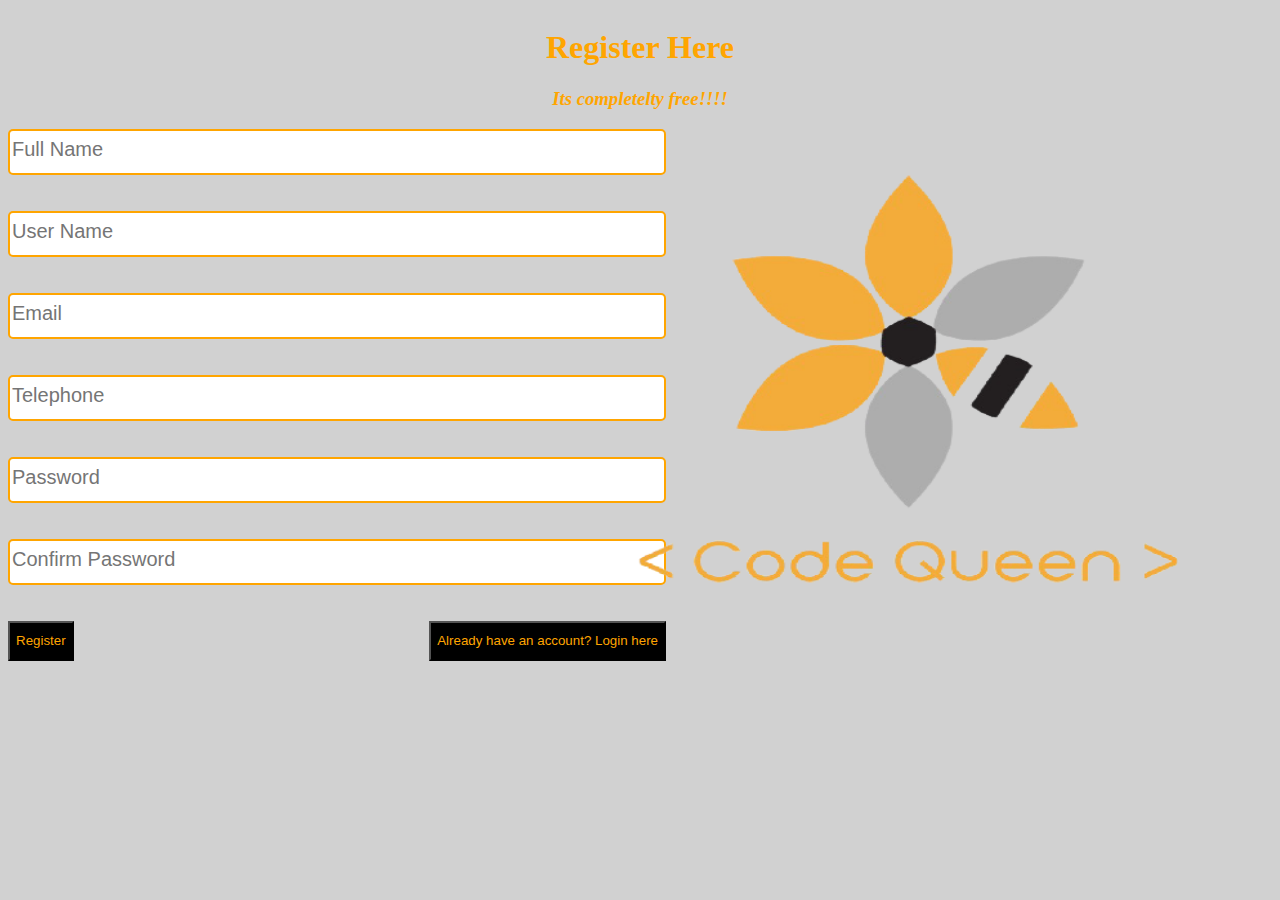
==== register.html @ dae143e8 "Add files via upload" ====
﻿<!DOCTYPE html>

<html lang="en" xmlns="http://www.w3.org/1999/xhtml">
<head>
    <meta charset="utf-8" />
    <title>Register Form </title>
    <link rel="stylesheet" href="register.css"/>
</head>
<body>
    <div class="head">
        <h1>Register Here</h1>
        <h3><em>Its completelty free!!!!</em></h3>
    </div>
    <form method="post" action="" class="first">
        
        <input type="text" placeholder="Full Name" name="full-name" id="fname" /> <br /><br /><br />
        <input type="text" placeholder="User Name" name="user-name" id="uname" />   <br /><br /><br />
        <input type="email" placeholder="Email" name="email" id="email" />  <br /><br /><br />
        <input type="tel" placeholder="Telephone" name="telephone" id="tel" />  <br /><br /><br />
        <input type="password" placeholder="Password" name="pass" id="pass" />  <br /><br /><br />
        <input type="password" placeholder="Confirm Password" name="confirm-pass" id="cpass" />  <br /><br /><br />

        <button id="register">Register</button>
        <button id="login">Already have an account? Login here</button>
    </form>
    <div class="logo">
        <img src="logo.png" alt="logo"/>
    </div>
</body>
</html>
---- register.css ----
﻿body {
    background-color: #d1d1d1;
}

div{
    align-content:flex-end;
}
input {
    border: 2px solid #ffa500;
    width: 650px;
    height: 40px;
    border-radius: 5px;
    text-size-adjust: 100%;
 
}
form{
    align-content:center;
    float:left;
   
}
img {
    float:right;
    align-content: center;
    width: 680px;
    height:500px;
}
h1, h3{
    color:#ffa500;
    align-content:center;
    font-weight:bolder;
}
.head{
    text-align:center;
}
button{
    background-color: black;
    color:#ffa500;
    height: 40px;
 
}
#register{
    float:left;
}
 #login{
     float: right;
 }
::placeholder {
   
    font-size: 1.5em;
}
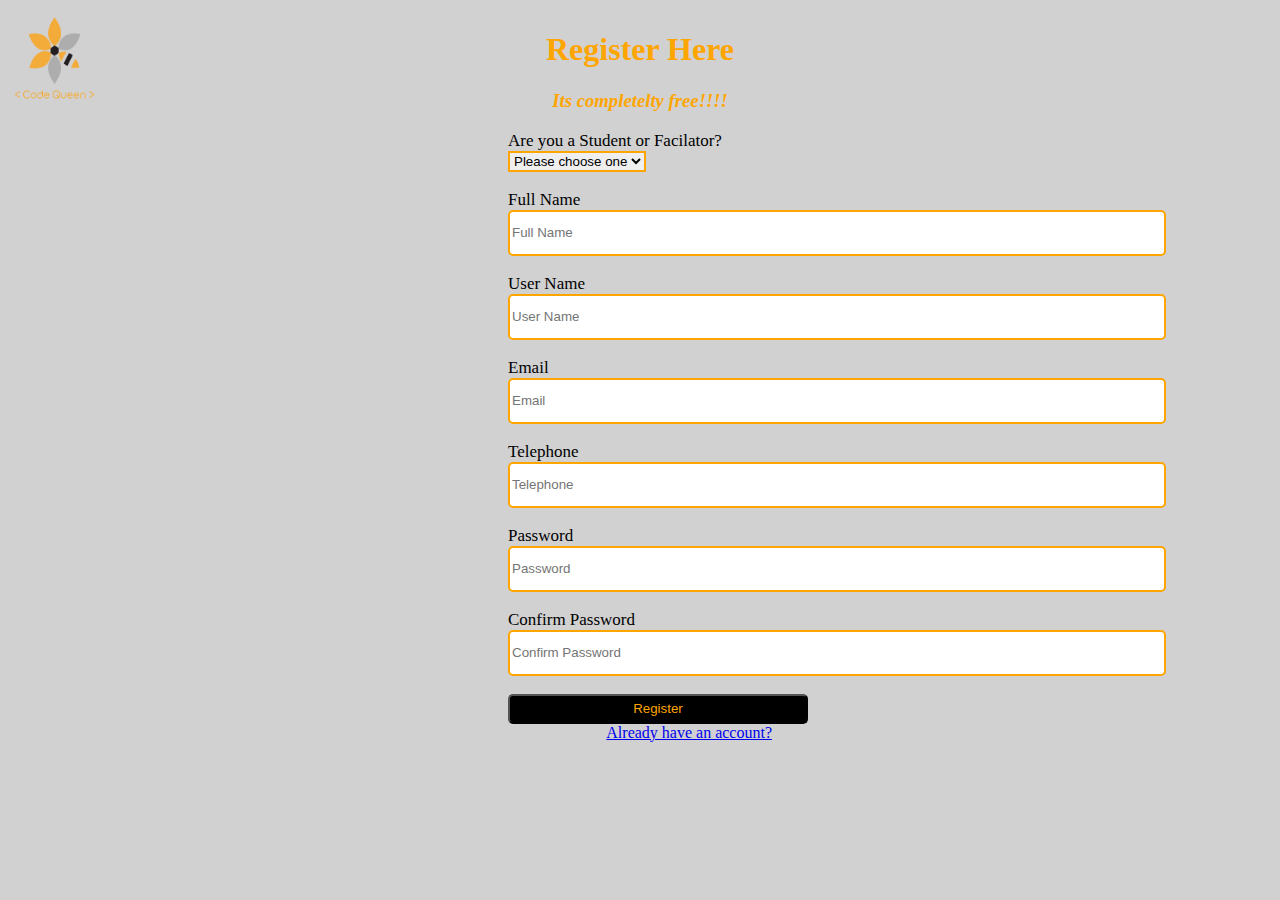
==== commit 42b3788c: "register form" ====
--- a/register.html
+++ b/register.html
@@ -3,28 +3,109 @@
 <html lang="en" xmlns="http://www.w3.org/1999/xhtml">
 <head>
     <meta charset="utf-8" />
+    <meta name="viewport" content="width=device-width, initial-scale=1.0">
     <title>Register Form </title>
-    <link rel="stylesheet" href="register.css"/>
+    <link rel="stylesheet" href="register.css" />
+    <meta http-equiv="X-UA-Compatible" content="ie=edge" />
+
+    <script  type="text/javascript" lang="javascript" src="register.js"></script>
 </head>
 <body>
-    <div class="head">
-        <h1>Register Here</h1>
-        <h3><em>Its completelty free!!!!</em></h3>
-    </div>
-    <form method="post" action="" class="first">
-        
-        <input type="text" placeholder="Full Name" name="full-name" id="fname" /> <br /><br /><br />
-        <input type="text" placeholder="User Name" name="user-name" id="uname" />   <br /><br /><br />
-        <input type="email" placeholder="Email" name="email" id="email" />  <br /><br /><br />
-        <input type="tel" placeholder="Telephone" name="telephone" id="tel" />  <br /><br /><br />
-        <input type="password" placeholder="Password" name="pass" id="pass" />  <br /><br /><br />
-        <input type="password" placeholder="Confirm Password" name="confirm-pass" id="cpass" />  <br /><br /><br />
+   
+   <div class="head">
+       <img src="logo.png" alt="logo" />
+       
+   </div>
+   <div class="second">
+       <h1>Register Here</h1>
+       <h3><em>Its completelty free!!!!</em></h3>
+       <form method="post" action="" name="reg" class="first" id="reg" onsubmit="return validate();"  >
+           <label>Are you a Student or Facilator?</label>
+           <select id="person" name="person">
+               <option  value="" disabled selected hidden>Please choose one</option>
+               <option value="0">Facilator</option>
+               <option value="1">Student</option>
+           </select><br /><br />
+           <label>Full Name</label><br />
+           <input type="text" placeholder="Full Name" name="fname" id="fname" /> <br /><br />
+           <label>User Name</label><br />
+           <input type="text" placeholder="User Name" name="uname" id="uname" />   <br /><br />
+           <label>Email</label><br />
+           <input type="email" placeholder="Email" name="email" id="email" />  <br /><br />
+           <label>Telephone</label><br />
+           <input type="tel" placeholder="Telephone" name="tel" id="tel" />  <br /><br />
+           <label>Password</label><br />
+           <input type="password" placeholder="Password" name="pwd" id="pwd" />  <br /><br />
+           <label>Confirm Password</label><br />
+           <input type="password" placeholder="Confirm Password" name="cpwd" id="cpwd" />  <br /> <br />
 
-        <button id="register">Register</button>
-        <button id="login">Already have an account? Login here</button>
-    </form>
-    <div class="logo">
-        <img src="logo.png" alt="logo"/>
-    </div>
+           <button id="register" name="submit" value="submit" type="submit"  >Register</button>
+           <!-- <button id="login">Already have an account? Login here</button>-->
+           <a href="#" id="login">Already have an account?</a>
+       </form>
+
+   </div>
+    
+    <script>
+        // JavaScript source code
+        const form = document.getElementById("reg");
+        const fname = document.getElementById("fname");
+        const uname = document.getElementById("uname");
+        const email = document.getElementById("email");
+        const tel = document.getElementById("tel");
+        const pwd = document.getElementById("pwd");
+        const cpwd = document.getElementById("cpwd");
+        const person = document.getElementById("person");
+
+        function validate() {
+            if (fname.value == "") {
+                alert("Please enter your Full Name.");
+                fname.focus();
+                return false;
+            }
+
+            if (uname.value == "") {
+                alert("Please enter your User Name.");
+                uname.focus();
+                return false;
+            }
+
+            if (email.value == "" || email.value.match(/^\w+([\.-]?\w+)*@\w+([\.-]?\w+)*(\.\w{2,3})+$/)) {
+                alert(
+                    "Please enter a valid e-mail address.");
+                email.focus();
+                return false;
+            }
+
+            if (tel.value == "" || !tel.value.match(/^[1-9][0-9]{9}$/)) {
+                alert("Please enter your telephone and it must be 10 characters long number and first digit can't be 0!");
+                tel.focus();
+                return false;
+            }
+
+            if (person.value === "") {
+                alert("Please select an option that you qualify!")
+                return false;
+            }
+
+
+            if (!pwd.value.match(/^.{5,15}$/)) {
+                alert("Password length must be between 5-15 characters!");
+                pwd.focus();
+                return false;
+            }
+
+            if (!cpwd.value.match(/^.{5,15}$/)) {
+                alert("Password length must be between 5-15 characters!");
+                cpwd.focus();
+                return false;
+            }
+
+
+
+
+
+    </script>
+   
 </body>
 </html>--- a/register.css
+++ b/register.css
@@ -1,10 +1,9 @@
 ﻿body {
     background-color: #d1d1d1;
+   
 }
 
-div{
-    align-content:flex-end;
-}
+
 input {
     border: 2px solid #ffa500;
     width: 650px;
@@ -13,38 +12,54 @@
     text-size-adjust: 100%;
  
 }
-form{
-    align-content:center;
-    float:left;
+.second {
+   
+    margin-left:500px;
+    margin-right: 500px;
+    padding-top:2px;
+    
+}
+label{
+    font:bolder;
+    font-size: 17px;
+}
+
+h1, h3 {
+    color: #ffa500;
+    align-content: center;
+    font-weight: bolder;
+    text-align: center;
+}
+.head{
    
 }
-img {
-    float:right;
-    align-content: center;
-    width: 680px;
-    height:500px;
-}
-h1, h3{
-    color:#ffa500;
-    align-content:center;
-    font-weight:bolder;
-}
-.head{
-    text-align:center;
-}
-button{
+button {
     background-color: black;
-    color:#ffa500;
-    height: 40px;
- 
+    color: #ffa500;
+    height: 30px;
+    border-radius: 5px;
+    
 }
 #register{
     float:left;
+    width:300px;
+   
 }
  #login{
      float: right;
+     padding-left: 35px;
  }
-::placeholder {
-   
-    font-size: 1.5em;
+ img{
+     width:100px;
+     height:100px;
+     float: left;
+ }
+#person {
+    border: 2px solid #ffa500;
+    text-decoration-color: #ffa500;
 }
+
+
+::selection {
+    background: red;
+}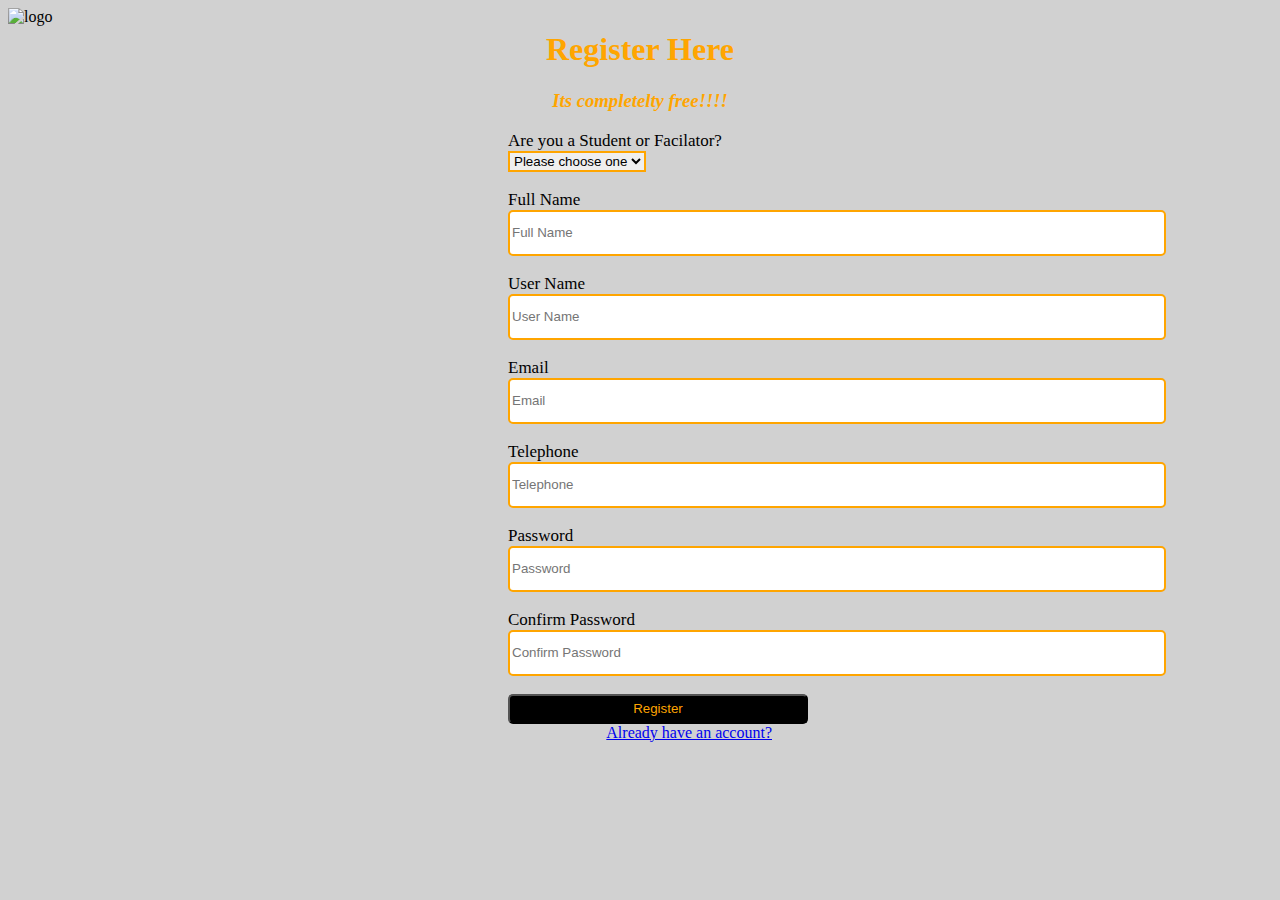
==== commit ada49a63: "Update register.html" ====
--- a/register.html
+++ b/register.html
@@ -19,7 +19,7 @@
    <div class="second">
        <h1>Register Here</h1>
        <h3><em>Its completelty free!!!!</em></h3>
-       <form method="post" action="" name="reg" class="first" id="reg" onsubmit="return validate();"  >
+       <form method="post" action="#" name="reg" class="first" id="reg" onsubmit="return validate();"  >
            <label>Are you a Student or Facilator?</label>
            <select id="person" name="person">
                <option  value="" disabled selected hidden>Please choose one</option>
@@ -46,66 +46,6 @@
 
    </div>
     
-    <script>
-        // JavaScript source code
-        const form = document.getElementById("reg");
-        const fname = document.getElementById("fname");
-        const uname = document.getElementById("uname");
-        const email = document.getElementById("email");
-        const tel = document.getElementById("tel");
-        const pwd = document.getElementById("pwd");
-        const cpwd = document.getElementById("cpwd");
-        const person = document.getElementById("person");
-
-        function validate() {
-            if (fname.value == "") {
-                alert("Please enter your Full Name.");
-                fname.focus();
-                return false;
-            }
-
-            if (uname.value == "") {
-                alert("Please enter your User Name.");
-                uname.focus();
-                return false;
-            }
-
-            if (email.value == "" || email.value.match(/^\w+([\.-]?\w+)*@\w+([\.-]?\w+)*(\.\w{2,3})+$/)) {
-                alert(
-                    "Please enter a valid e-mail address.");
-                email.focus();
-                return false;
-            }
-
-            if (tel.value == "" || !tel.value.match(/^[1-9][0-9]{9}$/)) {
-                alert("Please enter your telephone and it must be 10 characters long number and first digit can't be 0!");
-                tel.focus();
-                return false;
-            }
-
-            if (person.value === "") {
-                alert("Please select an option that you qualify!")
-                return false;
-            }
-
-
-            if (!pwd.value.match(/^.{5,15}$/)) {
-                alert("Password length must be between 5-15 characters!");
-                pwd.focus();
-                return false;
-            }
-
-            if (!cpwd.value.match(/^.{5,15}$/)) {
-                alert("Password length must be between 5-15 characters!");
-                cpwd.focus();
-                return false;
-            }
-
-
-
-
-
-    </script>
-   
+ 
 </body>
-</html>+</html>
--- a/register.css
+++ b/register.css
@@ -1,65 +1,65 @@
-﻿body {
-    background-color: #d1d1d1;
-   
-}
-
-
-input {
-    border: 2px solid #ffa500;
-    width: 650px;
-    height: 40px;
-    border-radius: 5px;
-    text-size-adjust: 100%;
- 
-}
-.second {
-   
-    margin-left:500px;
-    margin-right: 500px;
-    padding-top:2px;
-    
-}
-label{
-    font:bolder;
-    font-size: 17px;
-}
-
-h1, h3 {
-    color: #ffa500;
-    align-content: center;
-    font-weight: bolder;
-    text-align: center;
-}
-.head{
-   
-}
-button {
-    background-color: black;
-    color: #ffa500;
-    height: 30px;
-    border-radius: 5px;
-    
-}
-#register{
-    float:left;
-    width:300px;
-   
-}
- #login{
-     float: right;
-     padding-left: 35px;
- }
- img{
-     width:100px;
-     height:100px;
-     float: left;
- }
-#person {
-    border: 2px solid #ffa500;
-    text-decoration-color: #ffa500;
-}
-
-
-::selection {
-    background: red;
+﻿body {
+    background-color: #d1d1d1;
+   
+}
+
+
+input {
+    border: 2px solid #ffa500;
+    width: 650px;
+    height: 40px;
+    border-radius: 5px;
+    text-size-adjust: 100%;
+ 
+}
+.second {
+   
+    margin-left:500px;
+    margin-right: 500px;
+    padding-top:2px;
+    
+}
+label{
+    font:bolder;
+    font-size: 17px;
+}
+
+h1, h3 {
+    color: #ffa500;
+    align-content: center;
+    font-weight: bolder;
+    text-align: center;
+}
+.head{
+   
+}
+button {
+    background-color: black;
+    color: #ffa500;
+    height: 30px;
+    border-radius: 5px;
+    
+}
+#register{
+    float:left;
+    width:300px;
+   
+}
+ #login{
+     float: right;
+     padding-left: 35px;
+ }
+ img{
+     width:100px;
+     height:100px;
+     float: left;
+ }
+#person {
+    border: 2px solid #ffa500;
+    text-decoration-color: #ffa500;
+}
+
+
+::selection {
+    background: red;
 }